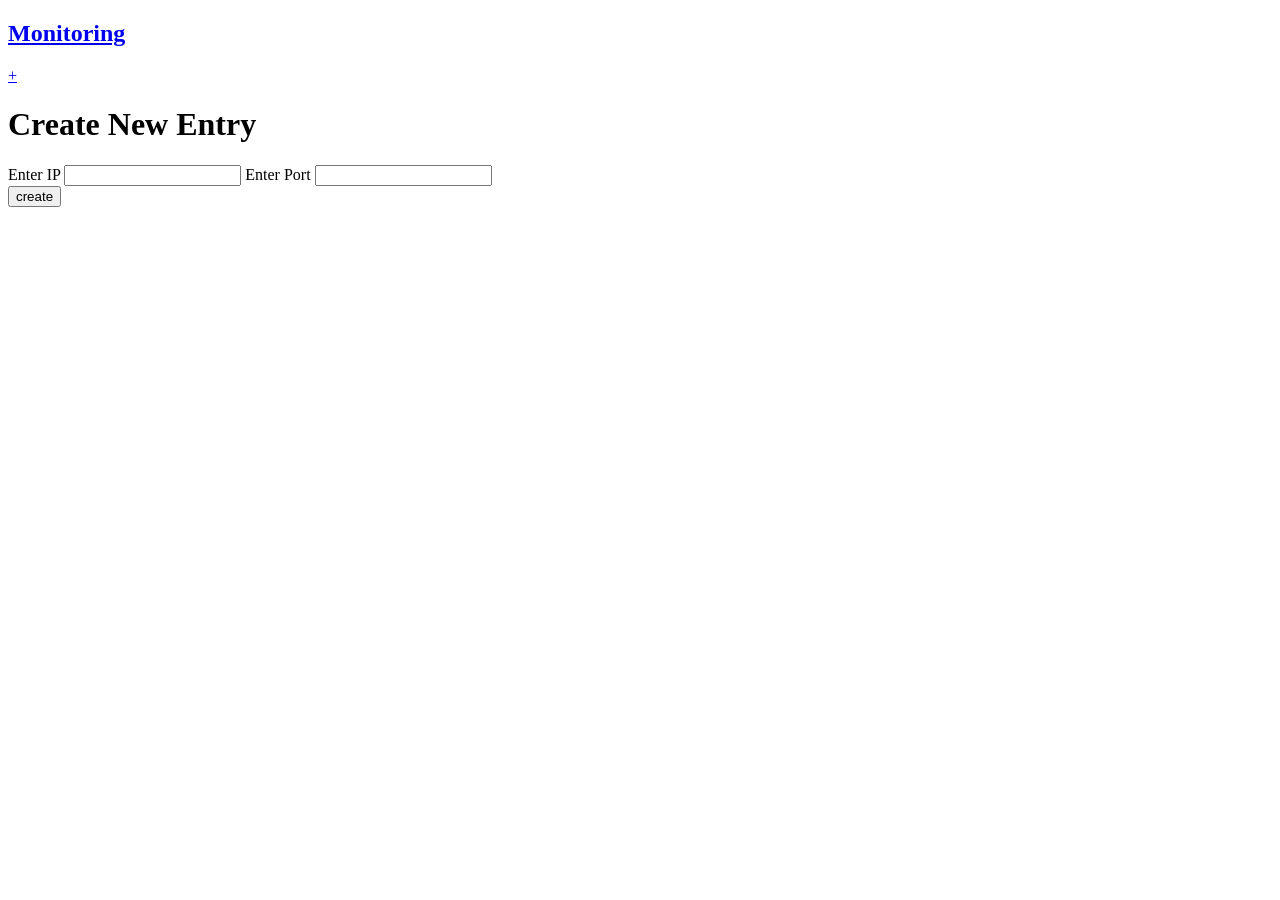
==== frontend/create/index.html @ c95c24df "rename" ====
<!doctype html>
<html lang="en">
  <head>
    <meta charset="UTF-8" />
    <meta name="viewport" content="width=device-width, initial-scale=1" />
    <title></title>
    <link href="/global/default.css" rel="stylesheet" />
    <link href="/create/create.css" rel="stylesheet" />
  </head>
  <body>
    <nav class="sidenav">
      <div class="titleLayout">
        <a href="/"><h2>Monitoring</h2></a>
      </div>
      <div id="options">
        <a href="/create">+</a>
      </div>
      <div class="iplist" id="iplist"></div>
    </nav>

    <div id="form">
      <h1>Create New Entry</h1>
      <form>
        <label for="ip">Enter IP</label>
        <input type="text" name="ip" id="ip" />
        <label for="port">Enter Port</label>
        <input type="text" name="port" id="port" />
      </form>
      <button type="click" id="create">create</button>
    </div>
    <script src="/create/create.js"></script>
    <script src="/global/nav.js"></script>
  </body>
</html>
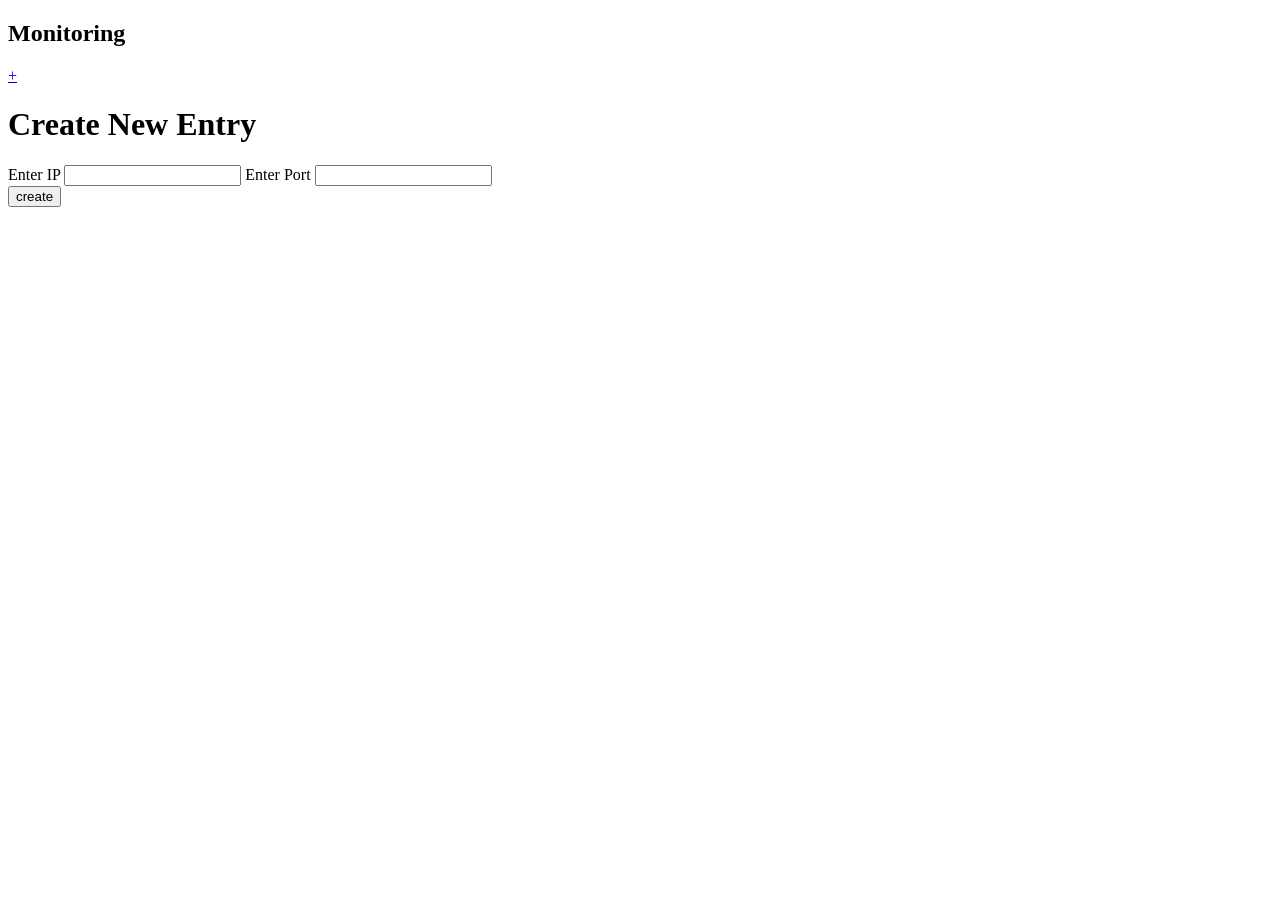
==== commit 437e6a29: "added api to get metric from diffrent agents" ====
--- a/frontend/create/index.html
+++ b/frontend/create/index.html
@@ -10,7 +10,7 @@
   <body>
     <nav class="sidenav">
       <div class="titleLayout">
-        <a href="/"><h2>Monitoring</h2></a>
+        <h2>Monitoring</h2>
       </div>
       <div id="options">
         <a href="/create">+</a>
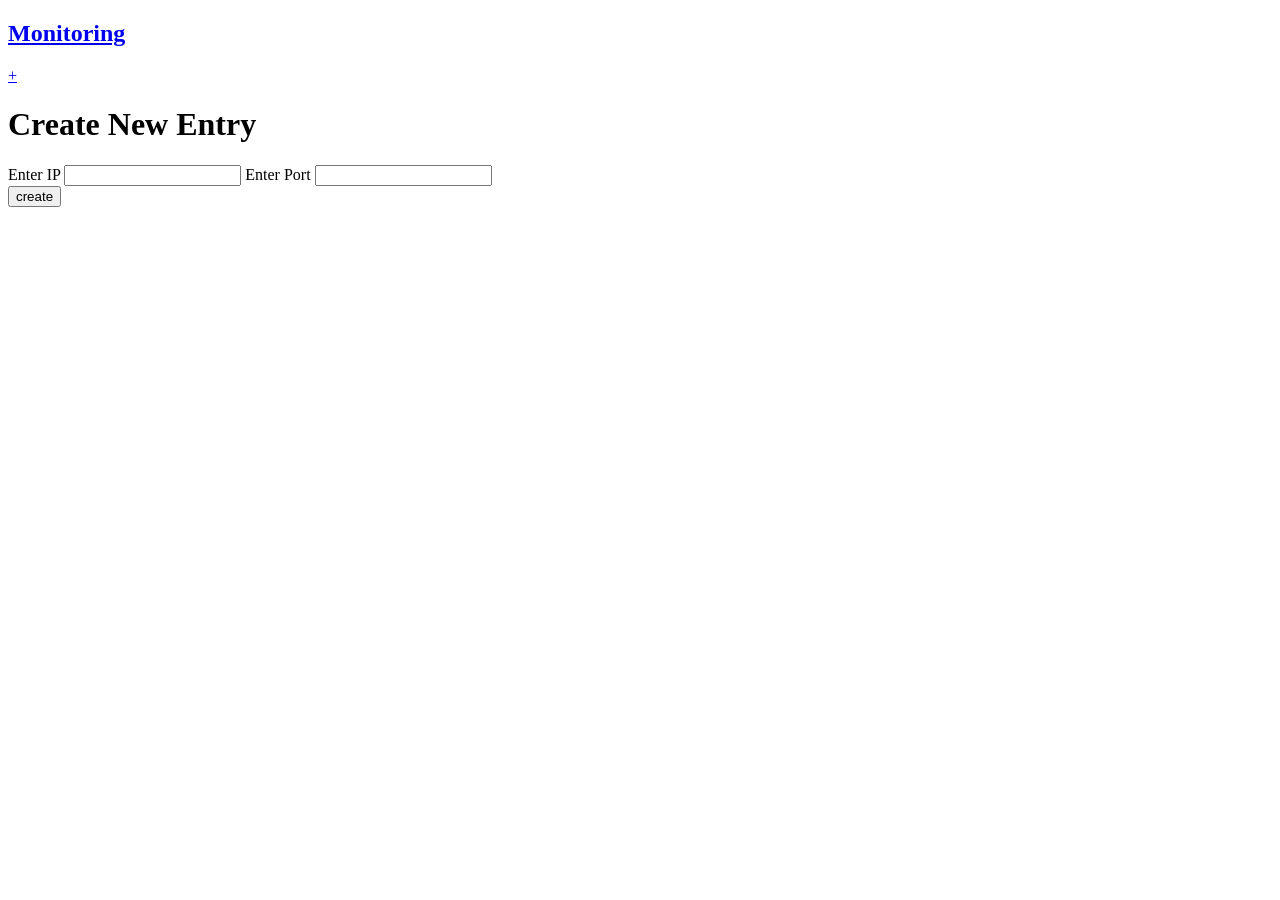
==== commit d94d6628: "added better styling to delete button" ====
--- a/frontend/create/index.html
+++ b/frontend/create/index.html
@@ -10,7 +10,9 @@
   <body>
     <nav class="sidenav">
       <div class="titleLayout">
-        <h2>Monitoring</h2>
+        <a href="/">
+          <h2>Monitoring</h2>
+        </a>
       </div>
       <div id="options">
         <a href="/create">+</a>
@@ -28,7 +30,7 @@
       </form>
       <button type="click" id="create">create</button>
     </div>
-    <script src="/create/create.js"></script>
-    <script src="/global/nav.js"></script>
+    <script type="module" src="/create/create.js"></script>
+    <script type="module" src="/global/nav.js"></script>
   </body>
 </html>
